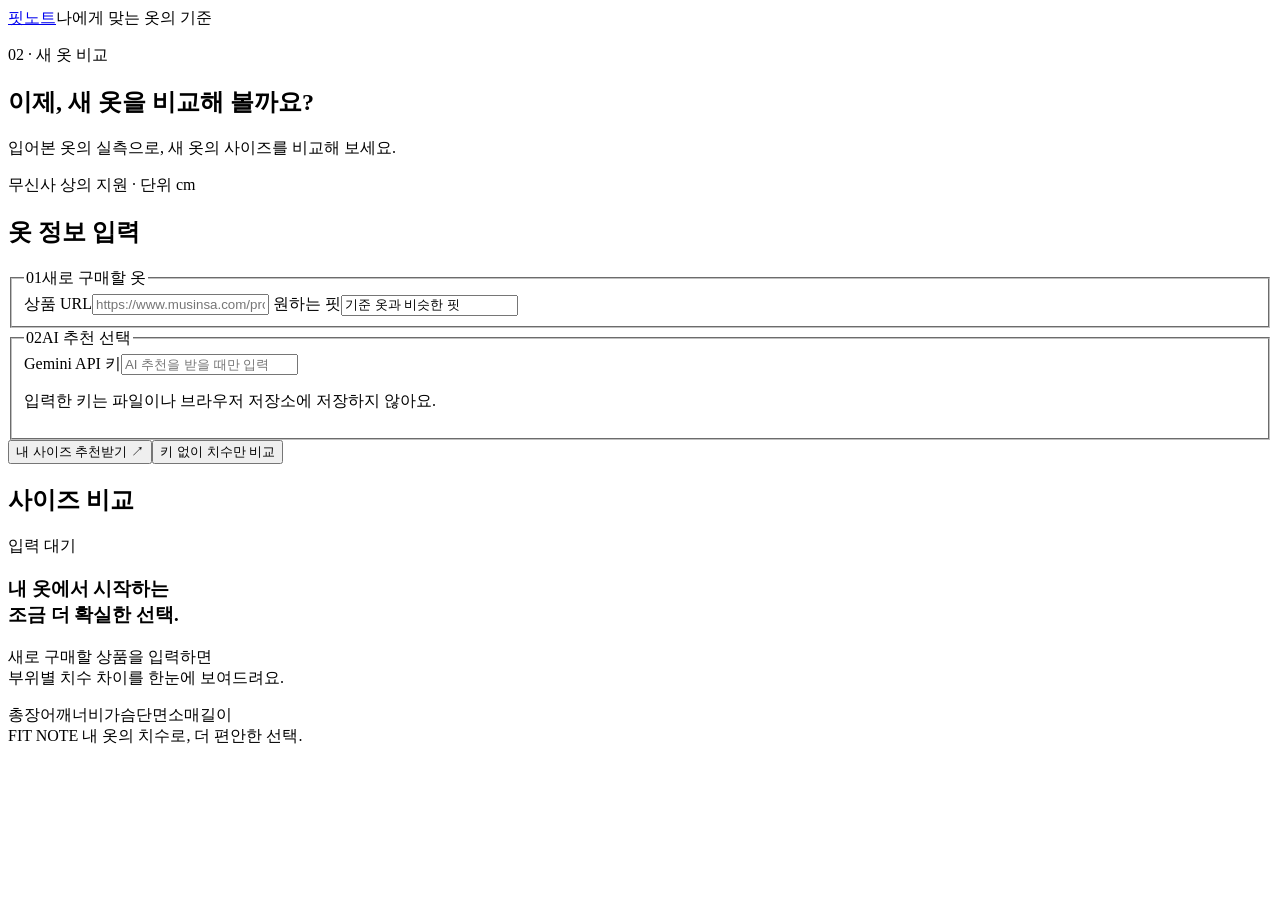
==== web/compare.html @ 017e982e "Add saved three-garment profiles and separate comparison flow" ====
<!doctype html>
<html lang="ko">
<head>
  <meta charset="utf-8"><meta name="viewport" content="width=device-width,initial-scale=1">
  <meta name="page-token" content="__CSRF_TOKEN__">
  <title>핏노트 — 내 옷으로 찾는 사이즈</title>
  <link rel="stylesheet" href="/style.css"><script src="/app.js" defer></script>
</head>
<body>
  <header class="top"><a class="brand" href="/">핏노트<span class="brand-dot"></span></a><span class="tag">나에게 맞는 옷의 기준</span></header>
  <main>
    <section class="intro"><p class="eyebrow">02 · 새 옷 비교</p><h1>이제, 새 옷을 비교해 볼까요?</h1><p class="lead">입어본 옷의 실측으로, 새 옷의 사이즈를 비교해 보세요.</p><span class="support">무신사 상의 지원 · 단위 cm</span></section>
    <div class="layout">
      <section class="input-panel" aria-labelledby="input-title">
        <h2 id="input-title" class="sr-only">옷 정보 입력</h2>
        <form id="compare-form">
          <fieldset><legend><span class="number">01</span>새로 구매할 옷</legend>
            <label for="target-url">상품 URL</label><input id="target-url" name="target_url" type="url" placeholder="https://www.musinsa.com/products/..." required maxlength="2048">
            <label for="desired-fit">원하는 핏</label><input id="desired-fit" name="desired_fit" value="기준 옷과 비슷한 핏" placeholder="예: 조금 더 여유로운 핏" required maxlength="160">
          </fieldset>
          <fieldset class="api-field"><legend><span class="number">02</span>AI 추천 <span class="optional">선택</span></legend>
            <label for="api-key">Gemini API 키</label><input id="api-key" name="api_key" type="password" placeholder="AI 추천을 받을 때만 입력" autocomplete="off" maxlength="1024" spellcheck="false">
            <p class="hint">입력한 키는 파일이나 브라우저 저장소에 저장하지 않아요.</p>
          </fieldset>
          <div class="actions"><button class="primary" type="submit" id="recommend-button">내 사이즈 추천받기 <span aria-hidden="true">↗</span></button><button class="secondary" type="button" id="compare-button">키 없이 치수만 비교</button></div>
          <p id="status" class="status" role="status" aria-live="polite"></p>
          <p id="error" class="error" role="alert" hidden></p>
        </form>
      </section>
      <section class="result-panel" aria-labelledby="result-title" aria-busy="false">
        <div class="result-top"><h2 id="result-title">사이즈 비교</h2><span class="tag" id="result-tag">입력 대기</span></div>
        <div id="empty-state" class="empty-state"><div class="ruler" aria-hidden="true"><i></i><i></i><i></i><i></i><i></i><i></i><i></i><i></i><i></i></div><h3>내 옷에서 시작하는<br>조금 더 확실한 선택.</h3><p>새로 구매할 상품을 입력하면<br>부위별 치수 차이를 한눈에 보여드려요.</p><div class="measure-labels"><span>총장</span><span>어깨너비</span><span>가슴단면</span><span>소매길이</span></div></div>
        <div id="results" hidden>
          <div id="products" class="products"></div>
          <div class="table-intro"><h3>기준 옷과 얼마나 다를까요?</h3><span>+ 더 큼 / − 더 작음</span></div>
          <div class="table-scroll"><table><caption class="sr-only">새 옷 사이즈별 실측 및 저장된 기준과의 차이</caption><thead><tr><th scope="col">사이즈</th><th scope="col">총장</th><th scope="col">어깨</th><th scope="col">가슴단면</th><th scope="col">소매</th></tr></thead><tbody id="size-rows"></tbody></table></div>
          <p class="hint table-note">큰 숫자는 실측, 아래 숫자는 잘 맞던 옷과의 차이예요.</p>
          <div id="recommendation" class="recommendation" aria-live="polite"></div>
          <button type="button" class="secondary retry" id="retry-button" hidden>현재 비교로 AI 추천 다시 받기</button>
          <p class="disclaimer">같은 치수라도 소재와 디자인에 따라 착용감이 달라질 수 있어요. 구매 전 상품의 측정 안내도 확인해 주세요.</p>
        </div>
      </section>
    </div>
    <footer>FIT NOTE <span>내 옷의 치수로, 더 편안한 선택.</span></footer>
  </main>
</body>
</html>
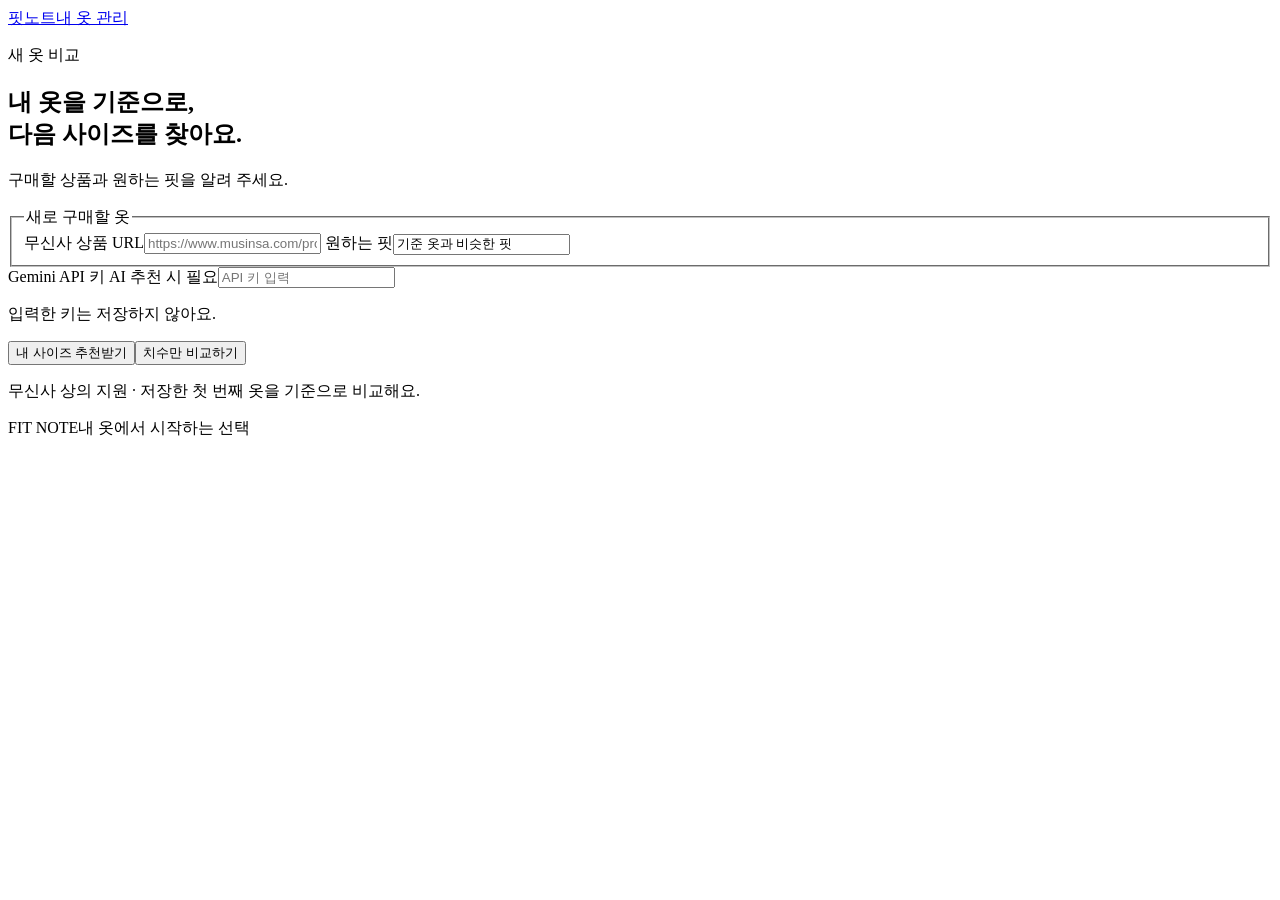
==== commit b1701de6: "Add minimal Fitnote design with focused results and stretch details" ====
--- a/web/compare.html
+++ b/web/compare.html
@@ -3,45 +3,46 @@
 <head>
   <meta charset="utf-8"><meta name="viewport" content="width=device-width,initial-scale=1">
   <meta name="page-token" content="__CSRF_TOKEN__">
-  <title>핏노트 — 내 옷으로 찾는 사이즈</title>
+  <title>핏노트 — 새 옷 비교</title>
   <link rel="stylesheet" href="/style.css"><script src="/app.js" defer></script>
 </head>
 <body>
-  <header class="top"><a class="brand" href="/">핏노트<span class="brand-dot"></span></a><span class="tag">나에게 맞는 옷의 기준</span></header>
-  <main>
-    <section class="intro"><p class="eyebrow">02 · 새 옷 비교</p><h1>이제, 새 옷을 비교해 볼까요?</h1><p class="lead">입어본 옷의 실측으로, 새 옷의 사이즈를 비교해 보세요.</p><span class="support">무신사 상의 지원 · 단위 cm</span></section>
-    <div class="layout">
-      <section class="input-panel" aria-labelledby="input-title">
-        <h2 id="input-title" class="sr-only">옷 정보 입력</h2>
-        <form id="compare-form">
-          <fieldset><legend><span class="number">01</span>새로 구매할 옷</legend>
-            <label for="target-url">상품 URL</label><input id="target-url" name="target_url" type="url" placeholder="https://www.musinsa.com/products/..." required maxlength="2048">
-            <label for="desired-fit">원하는 핏</label><input id="desired-fit" name="desired_fit" value="기준 옷과 비슷한 핏" placeholder="예: 조금 더 여유로운 핏" required maxlength="160">
-          </fieldset>
-          <fieldset class="api-field"><legend><span class="number">02</span>AI 추천 <span class="optional">선택</span></legend>
-            <label for="api-key">Gemini API 키</label><input id="api-key" name="api_key" type="password" placeholder="AI 추천을 받을 때만 입력" autocomplete="off" maxlength="1024" spellcheck="false">
-            <p class="hint">입력한 키는 파일이나 브라우저 저장소에 저장하지 않아요.</p>
-          </fieldset>
-          <div class="actions"><button class="primary" type="submit" id="recommend-button">내 사이즈 추천받기 <span aria-hidden="true">↗</span></button><button class="secondary" type="button" id="compare-button">키 없이 치수만 비교</button></div>
-          <p id="status" class="status" role="status" aria-live="polite"></p>
-          <p id="error" class="error" role="alert" hidden></p>
-        </form>
-      </section>
-      <section class="result-panel" aria-labelledby="result-title" aria-busy="false">
-        <div class="result-top"><h2 id="result-title">사이즈 비교</h2><span class="tag" id="result-tag">입력 대기</span></div>
-        <div id="empty-state" class="empty-state"><div class="ruler" aria-hidden="true"><i></i><i></i><i></i><i></i><i></i><i></i><i></i><i></i><i></i></div><h3>내 옷에서 시작하는<br>조금 더 확실한 선택.</h3><p>새로 구매할 상품을 입력하면<br>부위별 치수 차이를 한눈에 보여드려요.</p><div class="measure-labels"><span>총장</span><span>어깨너비</span><span>가슴단면</span><span>소매길이</span></div></div>
-        <div id="results" hidden>
-          <div id="products" class="products"></div>
-          <div class="table-intro"><h3>기준 옷과 얼마나 다를까요?</h3><span>+ 더 큼 / − 더 작음</span></div>
-          <div class="table-scroll"><table><caption class="sr-only">새 옷 사이즈별 실측 및 저장된 기준과의 차이</caption><thead><tr><th scope="col">사이즈</th><th scope="col">총장</th><th scope="col">어깨</th><th scope="col">가슴단면</th><th scope="col">소매</th></tr></thead><tbody id="size-rows"></tbody></table></div>
-          <p class="hint table-note">큰 숫자는 실측, 아래 숫자는 잘 맞던 옷과의 차이예요.</p>
-          <div id="recommendation" class="recommendation" aria-live="polite"></div>
-          <button type="button" class="secondary retry" id="retry-button" hidden>현재 비교로 AI 추천 다시 받기</button>
-          <p class="disclaimer">같은 치수라도 소재와 디자인에 따라 착용감이 달라질 수 있어요. 구매 전 상품의 측정 안내도 확인해 주세요.</p>
-        </div>
-      </section>
-    </div>
-    <footer>FIT NOTE <span>내 옷의 치수로, 더 편안한 선택.</span></footer>
+  <header class="top"><a class="brand" href="/">핏노트</a><a class="nav-link" href="/">내 옷 관리</a></header>
+  <main class="compare-main">
+    <section class="intro" id="compare-intro"><p class="eyebrow">새 옷 비교</p><h1>내 옷을 기준으로,<br>다음 사이즈를 찾아요.</h1><p class="lead">구매할 상품과 원하는 핏을 알려 주세요.</p></section>
+    <section class="input-panel" id="input-panel" aria-label="비교할 상품 입력">
+      <form id="compare-form">
+        <fieldset><legend class="sr-only">새로 구매할 옷</legend>
+          <label for="target-url">무신사 상품 URL</label><input id="target-url" name="target_url" type="url" placeholder="https://www.musinsa.com/products/..." required maxlength="2048">
+          <label for="desired-fit">원하는 핏</label><input id="desired-fit" name="desired_fit" value="기준 옷과 비슷한 핏" placeholder="예: 조금 더 여유로운 핏" required maxlength="160">
+        </fieldset>
+        <div class="api-field"><label for="api-key">Gemini API 키 <span class="optional">AI 추천 시 필요</span></label><input id="api-key" name="api_key" type="password" placeholder="API 키 입력" autocomplete="off" maxlength="1024" spellcheck="false"><p class="hint">입력한 키는 저장하지 않아요.</p></div>
+        <div class="actions"><button class="primary" type="submit" id="recommend-button">내 사이즈 추천받기</button><button class="secondary" type="button" id="compare-button">치수만 비교하기</button></div>
+        <p class="hint supported">무신사 상의 지원 · 저장한 첫 번째 옷을 기준으로 비교해요.</p>
+      </form>
+    </section>
+    <p id="status" class="status" role="status" aria-live="polite"></p>
+    <p id="error" class="error" role="alert" hidden></p>
+    <section class="result-panel" aria-labelledby="result-title" aria-busy="false" hidden>
+      <div class="result-top"><h1 id="result-title" tabindex="-1">사이즈 비교 결과</h1><button class="text-button" id="edit-comparison" type="button">입력 수정</button></div>
+      <p id="result-tag" class="eyebrow">입력 대기</p>
+      <div id="results" hidden>
+        <div id="products" class="products"></div>
+        <div id="recommendation" class="recommendation" aria-live="polite"></div>
+        <div id="fit-summary" class="fit-summary" hidden></div>
+        <p id="reference-caption" class="reference-caption"></p>
+        <details class="detail-section" id="measurements-detail"><summary>사이즈별 치수 비교</summary>
+          <div class="detail-body"><p class="hint">큰 숫자는 실측, 아래 숫자는 기준 옷과의 차이예요. + 더 큼 / − 더 작음</p>
+          <div class="table-scroll" role="region" aria-label="사이즈별 치수표" tabindex="0"><table><caption class="sr-only">새 옷 사이즈별 실측 및 기준 옷과의 차이 · cm</caption><thead><tr><th scope="col">사이즈</th><th scope="col">총장</th><th scope="col">어깨</th><th scope="col">가슴단면</th><th scope="col">소매</th></tr></thead><tbody id="size-rows"></tbody></table></div><p class="hint">단위 cm · 가슴단면은 둘레가 아니에요.</p></div>
+        </details>
+        <details class="detail-section"><summary>소재 · 신축성</summary><div id="material-details" class="detail-body"></div></details>
+        <details class="detail-section"><summary id="reviews-title">구매자 후기</summary><div id="review-details" class="detail-body"></div></details>
+        <details class="detail-section" id="wash-details" hidden><summary>세탁 후 치수 가정</summary><div id="wash-content" class="detail-body"></div></details>
+        <details class="detail-section retry-section" id="retry-section" hidden><summary>AI 추천 받기 · 다시 시도</summary><div class="detail-body"><label for="retry-api-key">Gemini API 키</label><input id="retry-api-key" type="password" placeholder="API 키를 다시 입력해 주세요" autocomplete="off" maxlength="1024" spellcheck="false"><p class="hint">현재 비교를 그대로 사용하며, 입력한 키는 저장하지 않아요.</p><button type="button" class="secondary retry" id="retry-button">현재 비교로 AI 추천받기</button></div></details>
+        <p class="disclaimer">같은 치수라도 소재와 디자인에 따라 착용감이 달라질 수 있어요. 구매 전 상품의 측정 안내도 확인해 주세요.</p>
+      </div>
+    </section>
+    <footer><span>FIT NOTE</span><span>내 옷에서 시작하는 선택</span></footer>
   </main>
 </body>
 </html>
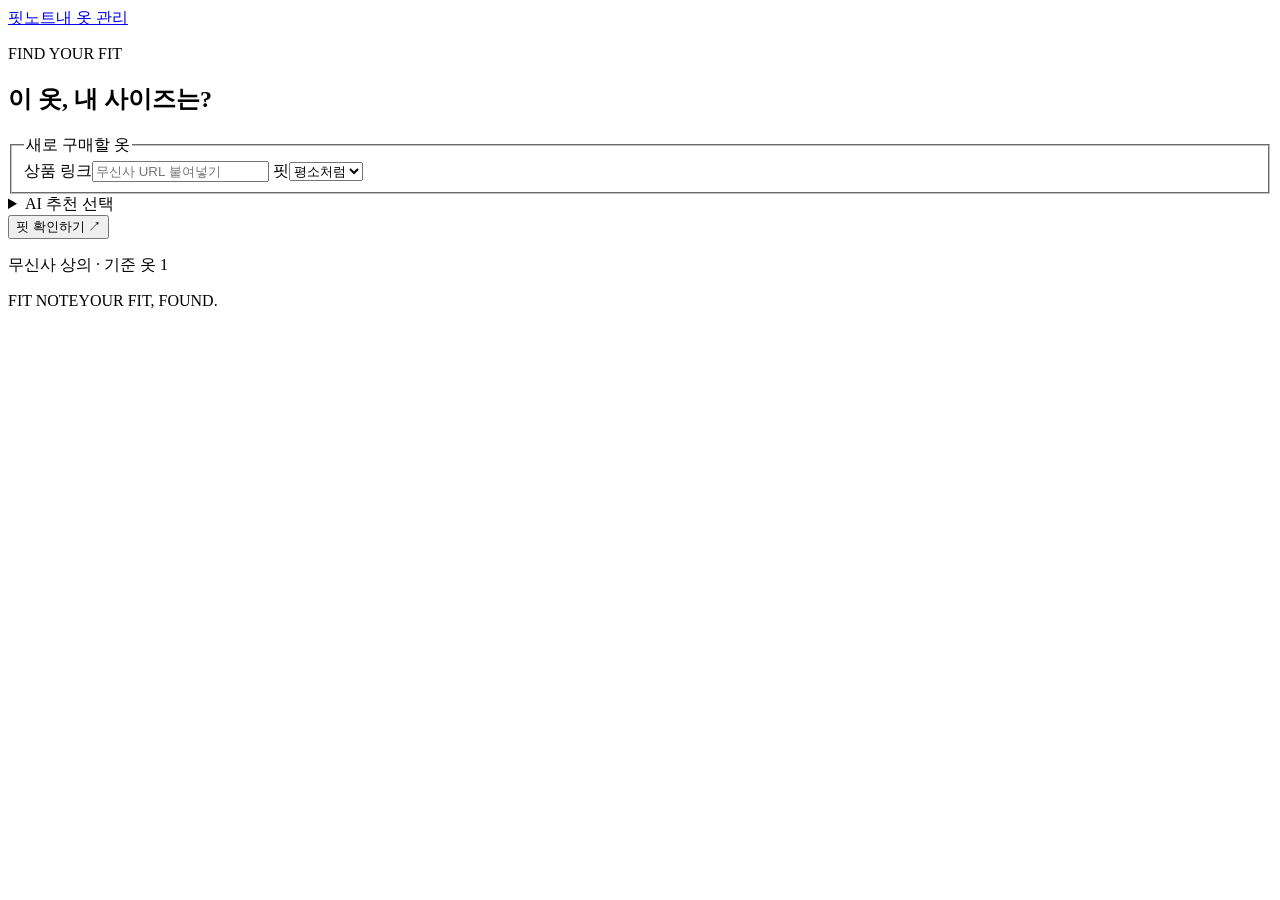
==== commit 7786a891: "Add colorful compact Fitnote variant with dedicated loading screen" ====
--- a/web/compare.html
+++ b/web/compare.html
@@ -9,40 +9,48 @@
 <body>
   <header class="top"><a class="brand" href="/">핏노트</a><a class="nav-link" href="/">내 옷 관리</a></header>
   <main class="compare-main">
-    <section class="intro" id="compare-intro"><p class="eyebrow">새 옷 비교</p><h1>내 옷을 기준으로,<br>다음 사이즈를 찾아요.</h1><p class="lead">구매할 상품과 원하는 핏을 알려 주세요.</p></section>
+    <section class="intro" id="compare-intro"><p class="eyebrow">FIND YOUR FIT</p><h1>이 옷, 내 사이즈는?</h1></section>
     <section class="input-panel" id="input-panel" aria-label="비교할 상품 입력">
       <form id="compare-form">
         <fieldset><legend class="sr-only">새로 구매할 옷</legend>
-          <label for="target-url">무신사 상품 URL</label><input id="target-url" name="target_url" type="url" placeholder="https://www.musinsa.com/products/..." required maxlength="2048">
-          <label for="desired-fit">원하는 핏</label><input id="desired-fit" name="desired_fit" value="기준 옷과 비슷한 핏" placeholder="예: 조금 더 여유로운 핏" required maxlength="160">
+          <label for="target-url">상품 링크</label><input id="target-url" name="target_url" type="url" placeholder="무신사 URL 붙여넣기" required maxlength="2048" inputmode="url">
+          <label for="desired-fit">핏</label><select id="desired-fit" name="desired_fit"><option value="기준 옷과 비슷한 핏">평소처럼</option><option value="기준 옷보다 조금 더 여유로운 핏">여유롭게</option><option value="기준 옷보다 조금 더 슬림한 핏">슬림하게</option></select>
         </fieldset>
-        <div class="api-field"><label for="api-key">Gemini API 키 <span class="optional">AI 추천 시 필요</span></label><input id="api-key" name="api_key" type="password" placeholder="API 키 입력" autocomplete="off" maxlength="1024" spellcheck="false"><p class="hint">입력한 키는 저장하지 않아요.</p></div>
-        <div class="actions"><button class="primary" type="submit" id="recommend-button">내 사이즈 추천받기</button><button class="secondary" type="button" id="compare-button">치수만 비교하기</button></div>
-        <p class="hint supported">무신사 상의 지원 · 저장한 첫 번째 옷을 기준으로 비교해요.</p>
+        <details class="api-field"><summary>AI 추천 <span class="optional">선택</span></summary><label for="api-key">Gemini API 키</label><input id="api-key" name="api_key" type="password" placeholder="API 키" autocomplete="off" maxlength="1024" spellcheck="false"><p class="hint">키 없이 실측 비교 · 키는 저장하지 않아요.</p></details>
+        <div class="actions"><button class="primary" type="submit" id="recommend-button">핏 확인하기 <span aria-hidden="true">↗</span></button></div>
+        <p class="hint supported">무신사 상의 · 기준 옷 1</p>
       </form>
     </section>
-    <p id="status" class="status" role="status" aria-live="polite"></p>
+    <section class="loading-panel" id="loading-panel" aria-labelledby="loading-title" hidden>
+      <div class="loading-orbit" aria-hidden="true"><span></span><i></i></div>
+      <p class="eyebrow">JUST A MOMENT</p>
+      <h1 id="loading-title" tabindex="-1">옷을 살펴보는 중</h1>
+      <p id="loading-message" role="status" aria-live="polite">상품 정보 확인 중</p>
+      <ol class="loading-steps" aria-label="진행 단계"><li id="step-collect" aria-current="step"><span aria-hidden="true">01</span> 상품 확인</li><li id="step-fit"><span aria-hidden="true">02</span> 핏 비교</li></ol>
+    </section>
+    <p id="status" class="sr-only" role="status" aria-live="polite"></p>
     <p id="error" class="error" role="alert" hidden></p>
     <section class="result-panel" aria-labelledby="result-title" aria-busy="false" hidden>
-      <div class="result-top"><h1 id="result-title" tabindex="-1">사이즈 비교 결과</h1><button class="text-button" id="edit-comparison" type="button">입력 수정</button></div>
+      <div class="result-top"><h1 id="result-title" tabindex="-1">나의 핏</h1><button class="text-button" id="edit-comparison" type="button">다른 옷 ↗</button></div>
       <p id="result-tag" class="eyebrow">입력 대기</p>
       <div id="results" hidden>
         <div id="products" class="products"></div>
         <div id="recommendation" class="recommendation" aria-live="polite"></div>
         <div id="fit-summary" class="fit-summary" hidden></div>
-        <p id="reference-caption" class="reference-caption"></p>
-        <details class="detail-section" id="measurements-detail"><summary>사이즈별 치수 비교</summary>
-          <div class="detail-body"><p class="hint">큰 숫자는 실측, 아래 숫자는 기준 옷과의 차이예요. + 더 큼 / − 더 작음</p>
+        <p class="summary-caption">기준 옷 대비 · cm</p>
+        <details class="detail-section" id="reason-details"><summary>추천 이유 · 비교 기준</summary><div class="detail-body"><div id="reason-content"></div><p id="reference-caption" class="reference-caption"></p></div></details>
+        <details class="detail-section" id="measurements-detail"><summary>실측표</summary>
+          <div class="detail-body"><p class="hint">실측 / 기준 옷 대비 차이 · + 큼 / − 작음</p>
           <div class="table-scroll" role="region" aria-label="사이즈별 치수표" tabindex="0"><table><caption class="sr-only">새 옷 사이즈별 실측 및 기준 옷과의 차이 · cm</caption><thead><tr><th scope="col">사이즈</th><th scope="col">총장</th><th scope="col">어깨</th><th scope="col">가슴단면</th><th scope="col">소매</th></tr></thead><tbody id="size-rows"></tbody></table></div><p class="hint">단위 cm · 가슴단면은 둘레가 아니에요.</p></div>
         </details>
         <details class="detail-section"><summary>소재 · 신축성</summary><div id="material-details" class="detail-body"></div></details>
-        <details class="detail-section"><summary id="reviews-title">구매자 후기</summary><div id="review-details" class="detail-body"></div></details>
+        <details class="detail-section"><summary id="reviews-title">후기</summary><div id="review-details" class="detail-body"></div></details>
         <details class="detail-section" id="wash-details" hidden><summary>세탁 후 치수 가정</summary><div id="wash-content" class="detail-body"></div></details>
-        <details class="detail-section retry-section" id="retry-section" hidden><summary>AI 추천 받기 · 다시 시도</summary><div class="detail-body"><label for="retry-api-key">Gemini API 키</label><input id="retry-api-key" type="password" placeholder="API 키를 다시 입력해 주세요" autocomplete="off" maxlength="1024" spellcheck="false"><p class="hint">현재 비교를 그대로 사용하며, 입력한 키는 저장하지 않아요.</p><button type="button" class="secondary retry" id="retry-button">현재 비교로 AI 추천받기</button></div></details>
-        <p class="disclaimer">같은 치수라도 소재와 디자인에 따라 착용감이 달라질 수 있어요. 구매 전 상품의 측정 안내도 확인해 주세요.</p>
+        <details class="detail-section retry-section" id="retry-section" hidden><summary>AI 추천 · 재시도</summary><div class="detail-body"><label for="retry-api-key">Gemini API 키</label><input id="retry-api-key" type="password" placeholder="API 키" autocomplete="off" maxlength="1024" spellcheck="false"><p class="hint">현재 비교로 추천 · 키는 저장하지 않아요.</p><button type="button" class="secondary retry" id="retry-button">추천받기 ↗</button></div></details>
+        <p class="disclaimer">실제 착용감은 다를 수 있어요.</p>
       </div>
     </section>
-    <footer><span>FIT NOTE</span><span>내 옷에서 시작하는 선택</span></footer>
+    <footer><span>FIT NOTE</span><span>YOUR FIT, FOUND.</span></footer>
   </main>
 </body>
 </html>
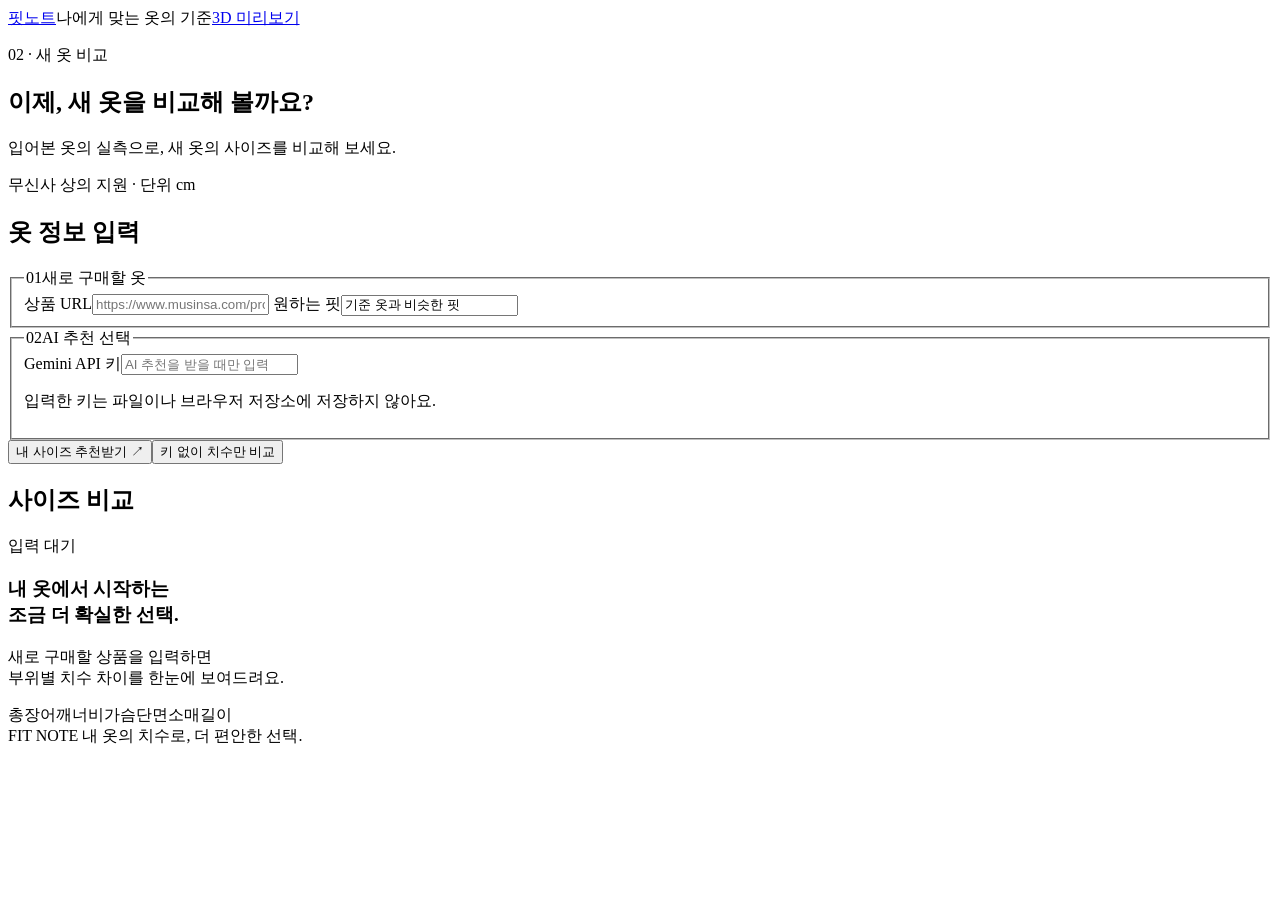
==== commit d6056506: "Add files via upload web폴더 속 파일 커밋" ====
--- a/web/compare.html
+++ b/web/compare.html
@@ -3,54 +3,45 @@
 <head>
   <meta charset="utf-8"><meta name="viewport" content="width=device-width,initial-scale=1">
   <meta name="page-token" content="__CSRF_TOKEN__">
-  <title>핏노트 — 새 옷 비교</title>
+  <title>핏노트 — 내 옷으로 찾는 사이즈</title>
   <link rel="stylesheet" href="/style.css"><script src="/app.js" defer></script>
 </head>
 <body>
-  <header class="top"><a class="brand" href="/">핏노트</a><a class="nav-link" href="/">내 옷 관리</a></header>
-  <main class="compare-main">
-    <section class="intro" id="compare-intro"><p class="eyebrow">FIND YOUR FIT</p><h1>이 옷, 내 사이즈는?</h1></section>
-    <section class="input-panel" id="input-panel" aria-label="비교할 상품 입력">
-      <form id="compare-form">
-        <fieldset><legend class="sr-only">새로 구매할 옷</legend>
-          <label for="target-url">상품 링크</label><input id="target-url" name="target_url" type="url" placeholder="무신사 URL 붙여넣기" required maxlength="2048" inputmode="url">
-          <label for="desired-fit">핏</label><select id="desired-fit" name="desired_fit"><option value="기준 옷과 비슷한 핏">평소처럼</option><option value="기준 옷보다 조금 더 여유로운 핏">여유롭게</option><option value="기준 옷보다 조금 더 슬림한 핏">슬림하게</option></select>
-        </fieldset>
-        <details class="api-field"><summary>AI 추천 <span class="optional">선택</span></summary><label for="api-key">Gemini API 키</label><input id="api-key" name="api_key" type="password" placeholder="API 키" autocomplete="off" maxlength="1024" spellcheck="false"><p class="hint">키 없이 실측 비교 · 키는 저장하지 않아요.</p></details>
-        <div class="actions"><button class="primary" type="submit" id="recommend-button">핏 확인하기 <span aria-hidden="true">↗</span></button></div>
-        <p class="hint supported">무신사 상의 · 기준 옷 1</p>
-      </form>
-    </section>
-    <section class="loading-panel" id="loading-panel" aria-labelledby="loading-title" hidden>
-      <div class="loading-orbit" aria-hidden="true"><span></span><i></i></div>
-      <p class="eyebrow">JUST A MOMENT</p>
-      <h1 id="loading-title" tabindex="-1">옷을 살펴보는 중</h1>
-      <p id="loading-message" role="status" aria-live="polite">상품 정보 확인 중</p>
-      <ol class="loading-steps" aria-label="진행 단계"><li id="step-collect" aria-current="step"><span aria-hidden="true">01</span> 상품 확인</li><li id="step-fit"><span aria-hidden="true">02</span> 핏 비교</li></ol>
-    </section>
-    <p id="status" class="sr-only" role="status" aria-live="polite"></p>
-    <p id="error" class="error" role="alert" hidden></p>
-    <section class="result-panel" aria-labelledby="result-title" aria-busy="false" hidden>
-      <div class="result-top"><h1 id="result-title" tabindex="-1">나의 핏</h1><button class="text-button" id="edit-comparison" type="button">다른 옷 ↗</button></div>
-      <p id="result-tag" class="eyebrow">입력 대기</p>
-      <div id="results" hidden>
-        <div id="products" class="products"></div>
-        <div id="recommendation" class="recommendation" aria-live="polite"></div>
-        <div id="fit-summary" class="fit-summary" hidden></div>
-        <p class="summary-caption">기준 옷 대비 · cm</p>
-        <details class="detail-section" id="reason-details"><summary>추천 이유 · 비교 기준</summary><div class="detail-body"><div id="reason-content"></div><p id="reference-caption" class="reference-caption"></p></div></details>
-        <details class="detail-section" id="measurements-detail"><summary>실측표</summary>
-          <div class="detail-body"><p class="hint">실측 / 기준 옷 대비 차이 · + 큼 / − 작음</p>
-          <div class="table-scroll" role="region" aria-label="사이즈별 치수표" tabindex="0"><table><caption class="sr-only">새 옷 사이즈별 실측 및 기준 옷과의 차이 · cm</caption><thead><tr><th scope="col">사이즈</th><th scope="col">총장</th><th scope="col">어깨</th><th scope="col">가슴단면</th><th scope="col">소매</th></tr></thead><tbody id="size-rows"></tbody></table></div><p class="hint">단위 cm · 가슴단면은 둘레가 아니에요.</p></div>
-        </details>
-        <details class="detail-section"><summary>소재 · 신축성</summary><div id="material-details" class="detail-body"></div></details>
-        <details class="detail-section"><summary id="reviews-title">후기</summary><div id="review-details" class="detail-body"></div></details>
-        <details class="detail-section" id="wash-details" hidden><summary>세탁 후 치수 가정</summary><div id="wash-content" class="detail-body"></div></details>
-        <details class="detail-section retry-section" id="retry-section" hidden><summary>AI 추천 · 재시도</summary><div class="detail-body"><label for="retry-api-key">Gemini API 키</label><input id="retry-api-key" type="password" placeholder="API 키" autocomplete="off" maxlength="1024" spellcheck="false"><p class="hint">현재 비교로 추천 · 키는 저장하지 않아요.</p><button type="button" class="secondary retry" id="retry-button">추천받기 ↗</button></div></details>
-        <p class="disclaimer">실제 착용감은 다를 수 있어요.</p>
-      </div>
-    </section>
-    <footer><span>FIT NOTE</span><span>YOUR FIT, FOUND.</span></footer>
+  <header class="top"><a class="brand" href="/">핏노트<span class="brand-dot"></span></a><span class="tag">나에게 맞는 옷의 기준</span><a class="nav-3d" href="/tryon">3D 미리보기</a></header>
+  <main>
+    <section class="intro"><p class="eyebrow">02 · 새 옷 비교</p><h1>이제, 새 옷을 비교해 볼까요?</h1><p class="lead">입어본 옷의 실측으로, 새 옷의 사이즈를 비교해 보세요.</p><span class="support">무신사 상의 지원 · 단위 cm</span></section>
+    <div class="layout">
+      <section class="input-panel" aria-labelledby="input-title">
+        <h2 id="input-title" class="sr-only">옷 정보 입력</h2>
+        <form id="compare-form">
+          <fieldset><legend><span class="number">01</span>새로 구매할 옷</legend>
+            <label for="target-url">상품 URL</label><input id="target-url" name="target_url" type="url" placeholder="https://www.musinsa.com/products/..." required maxlength="2048">
+            <label for="desired-fit">원하는 핏</label><input id="desired-fit" name="desired_fit" value="기준 옷과 비슷한 핏" placeholder="예: 조금 더 여유로운 핏" required maxlength="160">
+          </fieldset>
+          <fieldset class="api-field"><legend><span class="number">02</span>AI 추천 <span class="optional">선택</span></legend>
+            <label for="api-key">Gemini API 키</label><input id="api-key" name="api_key" type="password" placeholder="AI 추천을 받을 때만 입력" autocomplete="off" maxlength="1024" spellcheck="false">
+            <p class="hint">입력한 키는 파일이나 브라우저 저장소에 저장하지 않아요.</p>
+          </fieldset>
+          <div class="actions"><button class="primary" type="submit" id="recommend-button">내 사이즈 추천받기 <span aria-hidden="true">↗</span></button><button class="secondary" type="button" id="compare-button">키 없이 치수만 비교</button></div>
+          <p id="status" class="status" role="status" aria-live="polite"></p>
+          <p id="error" class="error" role="alert" hidden></p>
+        </form>
+      </section>
+      <section class="result-panel" aria-labelledby="result-title" aria-busy="false">
+        <div class="result-top"><h2 id="result-title">사이즈 비교</h2><span class="tag" id="result-tag">입력 대기</span></div>
+        <div id="empty-state" class="empty-state"><div class="ruler" aria-hidden="true"><i></i><i></i><i></i><i></i><i></i><i></i><i></i><i></i><i></i></div><h3>내 옷에서 시작하는<br>조금 더 확실한 선택.</h3><p>새로 구매할 상품을 입력하면<br>부위별 치수 차이를 한눈에 보여드려요.</p><div class="measure-labels"><span>총장</span><span>어깨너비</span><span>가슴단면</span><span>소매길이</span></div></div>
+        <div id="results" hidden>
+          <div id="products" class="products"></div>
+          <div class="table-intro"><h3>기준 옷과 얼마나 다를까요?</h3><span>+ 더 큼 / − 더 작음</span></div>
+          <div class="table-scroll"><table><caption class="sr-only">새 옷 사이즈별 실측 및 저장된 기준과의 차이</caption><thead><tr><th scope="col">사이즈</th><th scope="col">총장</th><th scope="col">어깨</th><th scope="col">가슴단면</th><th scope="col">소매</th></tr></thead><tbody id="size-rows"></tbody></table></div>
+          <p class="hint table-note">큰 숫자는 실측, 아래 숫자는 잘 맞던 옷과의 차이예요.</p>
+          <div id="recommendation" class="recommendation" aria-live="polite"></div>
+          <button type="button" class="secondary retry" id="retry-button" hidden>현재 비교로 AI 추천 다시 받기</button>
+          <p class="disclaimer">같은 치수라도 소재와 디자인에 따라 착용감이 달라질 수 있어요. 구매 전 상품의 측정 안내도 확인해 주세요.</p>
+        </div>
+      </section>
+    </div>
+    <footer>FIT NOTE <span>내 옷의 치수로, 더 편안한 선택.</span></footer>
   </main>
 </body>
 </html>
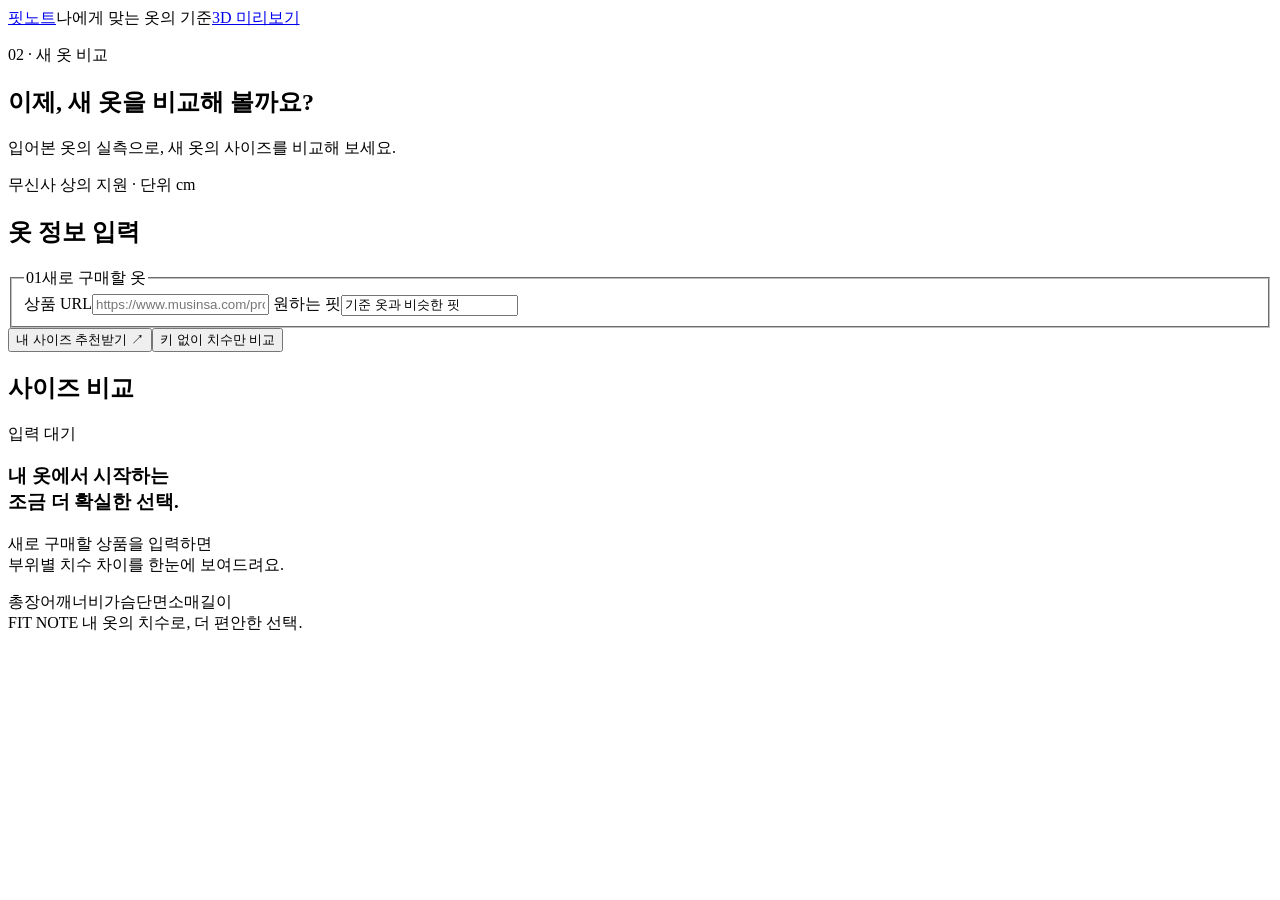
==== commit f36315a8: "Simplify try-on controls and summarize five recent reviews" ====
--- a/web/compare.html
+++ b/web/compare.html
@@ -4,7 +4,7 @@
   <meta charset="utf-8"><meta name="viewport" content="width=device-width,initial-scale=1">
   <meta name="page-token" content="__CSRF_TOKEN__">
   <title>핏노트 — 내 옷으로 찾는 사이즈</title>
-  <link rel="stylesheet" href="/style.css"><script src="/app.js" defer></script>
+  <link rel="stylesheet" href="/style.css"><script src="/apikey.js" defer></script><script src="/app.js" defer></script>
 </head>
 <body>
   <header class="top"><a class="brand" href="/">핏노트<span class="brand-dot"></span></a><span class="tag">나에게 맞는 옷의 기준</span><a class="nav-3d" href="/tryon">3D 미리보기</a></header>
@@ -17,10 +17,6 @@
           <fieldset><legend><span class="number">01</span>새로 구매할 옷</legend>
             <label for="target-url">상품 URL</label><input id="target-url" name="target_url" type="url" placeholder="https://www.musinsa.com/products/..." required maxlength="2048">
             <label for="desired-fit">원하는 핏</label><input id="desired-fit" name="desired_fit" value="기준 옷과 비슷한 핏" placeholder="예: 조금 더 여유로운 핏" required maxlength="160">
-          </fieldset>
-          <fieldset class="api-field"><legend><span class="number">02</span>AI 추천 <span class="optional">선택</span></legend>
-            <label for="api-key">Gemini API 키</label><input id="api-key" name="api_key" type="password" placeholder="AI 추천을 받을 때만 입력" autocomplete="off" maxlength="1024" spellcheck="false">
-            <p class="hint">입력한 키는 파일이나 브라우저 저장소에 저장하지 않아요.</p>
           </fieldset>
           <div class="actions"><button class="primary" type="submit" id="recommend-button">내 사이즈 추천받기 <span aria-hidden="true">↗</span></button><button class="secondary" type="button" id="compare-button">키 없이 치수만 비교</button></div>
           <p id="status" class="status" role="status" aria-live="polite"></p>
@@ -38,6 +34,12 @@
           <div id="recommendation" class="recommendation" aria-live="polite"></div>
           <button type="button" class="secondary retry" id="retry-button" hidden>현재 비교로 AI 추천 다시 받기</button>
           <p class="disclaimer">같은 치수라도 소재와 디자인에 따라 착용감이 달라질 수 있어요. 구매 전 상품의 측정 안내도 확인해 주세요.</p>
+          <section id="reviews" class="reviews-section" aria-labelledby="reviews-title">
+            <h3 id="reviews-title">최근 구매 후기</h3>
+            <p id="review-summary" aria-live="polite"></p>
+            <button type="button" class="secondary" id="review-summary-button" hidden>AI 후기 요약받기</button>
+            <details id="review-details" hidden><summary id="review-count">후기 원문 보기</summary><div id="review-list"></div></details>
+          </section>
         </div>
       </section>
     </div>
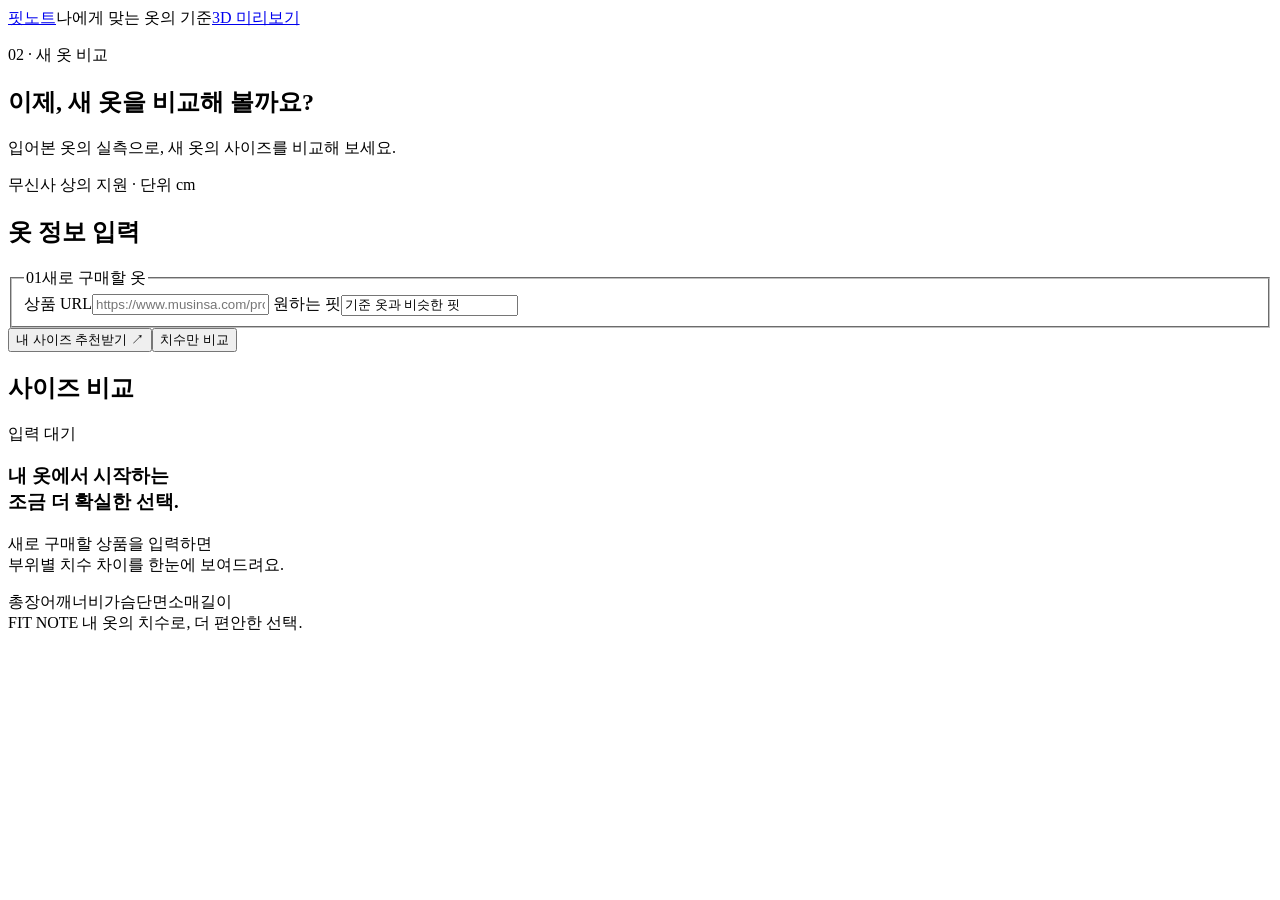
==== commit 38c6fa05: "Use server-side Gemini API key" ====
--- a/web/compare.html
+++ b/web/compare.html
@@ -4,7 +4,7 @@
   <meta charset="utf-8"><meta name="viewport" content="width=device-width,initial-scale=1">
   <meta name="page-token" content="__CSRF_TOKEN__">
   <title>핏노트 — 내 옷으로 찾는 사이즈</title>
-  <link rel="stylesheet" href="/style.css"><script src="/apikey.js" defer></script><script src="/app.js" defer></script>
+  <link rel="stylesheet" href="/style.css"><script src="/app.js" defer></script>
 </head>
 <body>
   <header class="top"><a class="brand" href="/">핏노트<span class="brand-dot"></span></a><span class="tag">나에게 맞는 옷의 기준</span><a class="nav-3d" href="/tryon">3D 미리보기</a></header>
@@ -18,7 +18,7 @@
             <label for="target-url">상품 URL</label><input id="target-url" name="target_url" type="url" placeholder="https://www.musinsa.com/products/..." required maxlength="2048">
             <label for="desired-fit">원하는 핏</label><input id="desired-fit" name="desired_fit" value="기준 옷과 비슷한 핏" placeholder="예: 조금 더 여유로운 핏" required maxlength="160">
           </fieldset>
-          <div class="actions"><button class="primary" type="submit" id="recommend-button">내 사이즈 추천받기 <span aria-hidden="true">↗</span></button><button class="secondary" type="button" id="compare-button">키 없이 치수만 비교</button></div>
+          <div class="actions"><button class="primary" type="submit" id="recommend-button">내 사이즈 추천받기 <span aria-hidden="true">↗</span></button><button class="secondary" type="button" id="compare-button">치수만 비교</button></div>
           <p id="status" class="status" role="status" aria-live="polite"></p>
           <p id="error" class="error" role="alert" hidden></p>
         </form>
